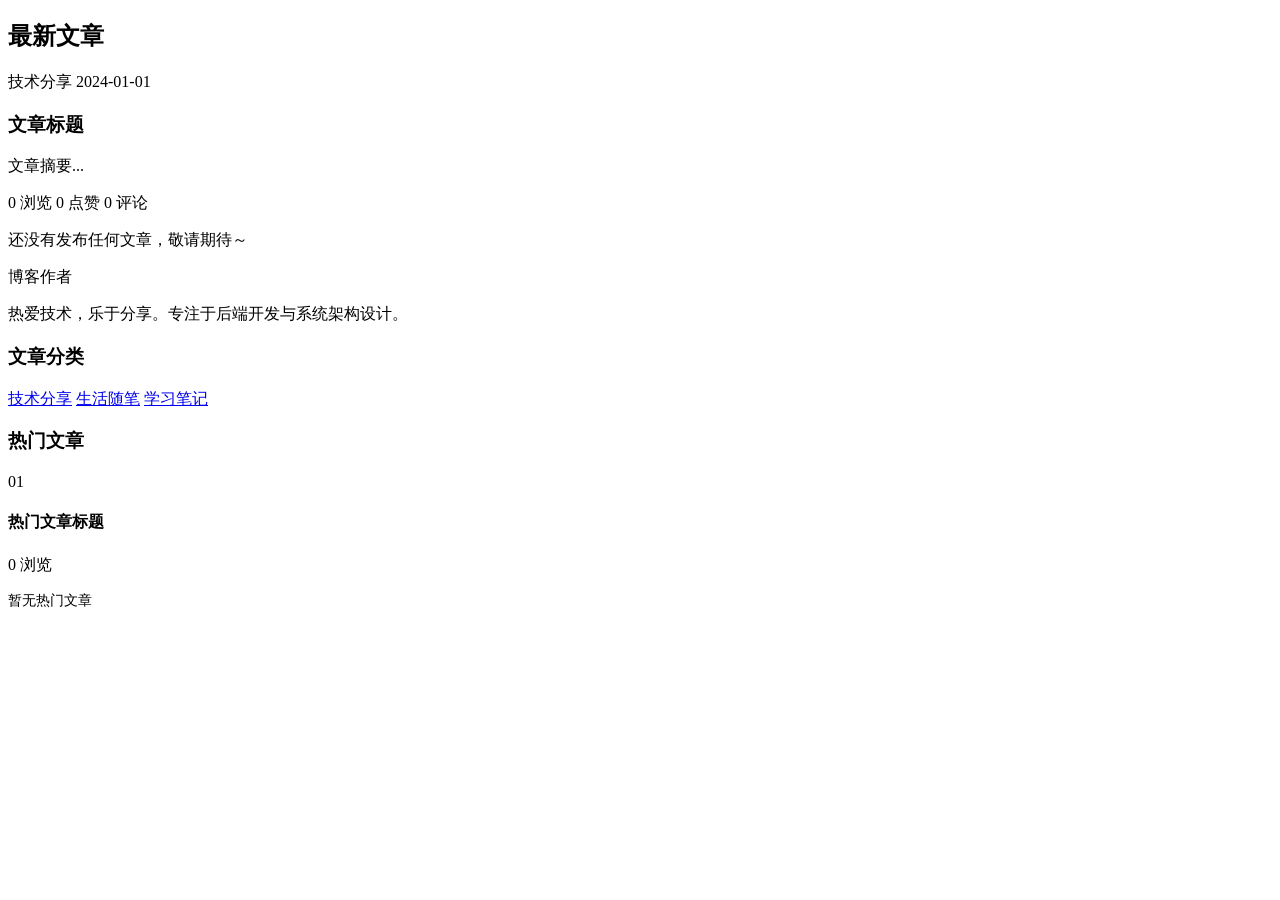
==== src/main/resources/templates/index.html @ 662fb216 "fix bug" ====
<!DOCTYPE html>
<html lang="zh-CN" xmlns:th="http://www.thymeleaf.org">
<head>
    <title th:text="${title} + ' - MyBlog'">首页 - MyBlog</title>
    <th:block th:replace="~{fragments :: siteHead}"></th:block>
</head>
<body>

    <th:block th:replace="~{fragments :: siteBackground}"></th:block>
    <th:block th:replace="~{fragments :: siteGridBg}"></th:block>

    <th:block th:replace="~{fragments :: siteNavbar('home')}"></th:block>

    <th:block th:replace="~{fragments :: heroSection(${title}, '分享技术心得，记录生活点滴，探索编程世界的无限可能。', true, false)}"></th:block>

    <!-- ========== 主内容区 ========== -->
    <div class="main-container">
        <div class="content-grid">

            <!-- 文章列表 -->
            <main>
                <div class="section-header">
                    <h2 class="section-title">最新文章</h2>
                </div>

                <!-- 有文章时 -->
                <th:block th:if="${articles != null and !articles.isEmpty()}">
                    <article class="article-card fade-up" th:each="article : ${articles}">
                        <div class="article-card-header">
                            <span class="article-card-category"
                                  th:classappend="${article.categoryName == '生活随笔'} ? 'cat-life' : (${article.categoryName == '学习笔记'} ? 'cat-note' : 'cat-tech')"
                                  th:text="${article.categoryName != null ? article.categoryName : '未分类'}">技术分享</span>
                            <span class="article-card-date"
                                  th:text="${article.createdTime != null ? #temporals.format(article.createdTime, 'yyyy-MM-dd') : ''}">2024-01-01</span>
                        </div>
                        <h3 class="article-card-title">
                            <a th:href="@{'/article/' + ${article.id}}" th:text="${article.title}">文章标题</a>
                        </h3>
                        <p class="article-card-summary"
                           th:text="${article.summary != null and !article.summary.isEmpty()} ? ${article.summary} : ${#strings.abbreviate(article.content, 120)}">
                           文章摘要...
                        </p>
                        <div class="article-card-footer">
                            <span><i class="ri-eye-line"></i> <span th:text="${article.viewCount}">0</span> 浏览</span>
                            <span><i class="ri-heart-line"></i> <span th:text="${article.likeCount}">0</span> 点赞</span>
                            <span><i class="ri-chat-3-line"></i> <span th:text="${article.commentCount}">0</span> 评论</span>
                        </div>
                    </article>
                </th:block>

                <!-- 无文章时 -->
                <div class="empty-state" th:unless="${articles != null and !articles.isEmpty()}">
                    <div class="empty-state-icon"><i class="ri-inbox-line"></i></div>
                    <p class="empty-state-text">还没有发布任何文章，敬请期待～</p>
                </div>
            </main>

            <!-- 侧边栏 -->
            <aside>
                <!-- 个人信息卡片 -->
                <div class="sidebar-widget profile-card fade-up">
                    <div class="profile-avatar"><i class="ri-user-3-line"></i></div>
                    <div class="profile-name">博客作者</div>
                    <p class="profile-bio">
                        热爱技术，乐于分享。专注于后端开发与系统架构设计。
                    </p>
                    <div class="profile-social">
                        <a href="#" title="GitHub"><i class="ri-github-fill"></i></a>
                        <a href="#" title="邮箱"><i class="ri-mail-line"></i></a>
                        <a href="#" title="RSS"><i class="ri-rss-line"></i></a>
                    </div>
                </div>

                <!-- 分类标签 -->
                <div class="sidebar-widget fade-up">
                    <h3 class="sidebar-widget-title">文章分类</h3>
                    <div class="tag-cloud">
                        <a href="#" class="tag-item">技术分享</a>
                        <a href="#" class="tag-item">生活随笔</a>
                        <a href="#" class="tag-item">学习笔记</a>
                    </div>
                </div>

                <!-- 热门文章 -->
                <div class="sidebar-widget fade-up">
                    <h3 class="sidebar-widget-title">热门文章</h3>
                    <th:block th:if="${hotArticles != null and !hotArticles.isEmpty()}">
                        <a class="hot-article-item" th:each="hot, iter : ${hotArticles}"
                           th:href="@{'/article/' + ${hot.id}}">
                            <span class="hot-article-rank" th:text="${iter.index + 1}">01</span>
                            <div class="hot-article-info">
                                <h4 th:text="${hot.title}">热门文章标题</h4>
                                <span th:text="${hot.viewCount} + ' 浏览'">0 浏览</span>
                            </div>
                        </a>
                    </th:block>
                    <div class="empty-state-text" th:unless="${hotArticles != null and !hotArticles.isEmpty()}"
                         style="padding:16px 0;font-size:0.85rem;">
                        暂无热门文章
                    </div>
                </div>
            </aside>

        </div>
    </div>

    <th:block th:replace="~{fragments :: siteFooter}"></th:block>

    <script th:src="@{/js/blog.js}"></script>
</body>
</html>
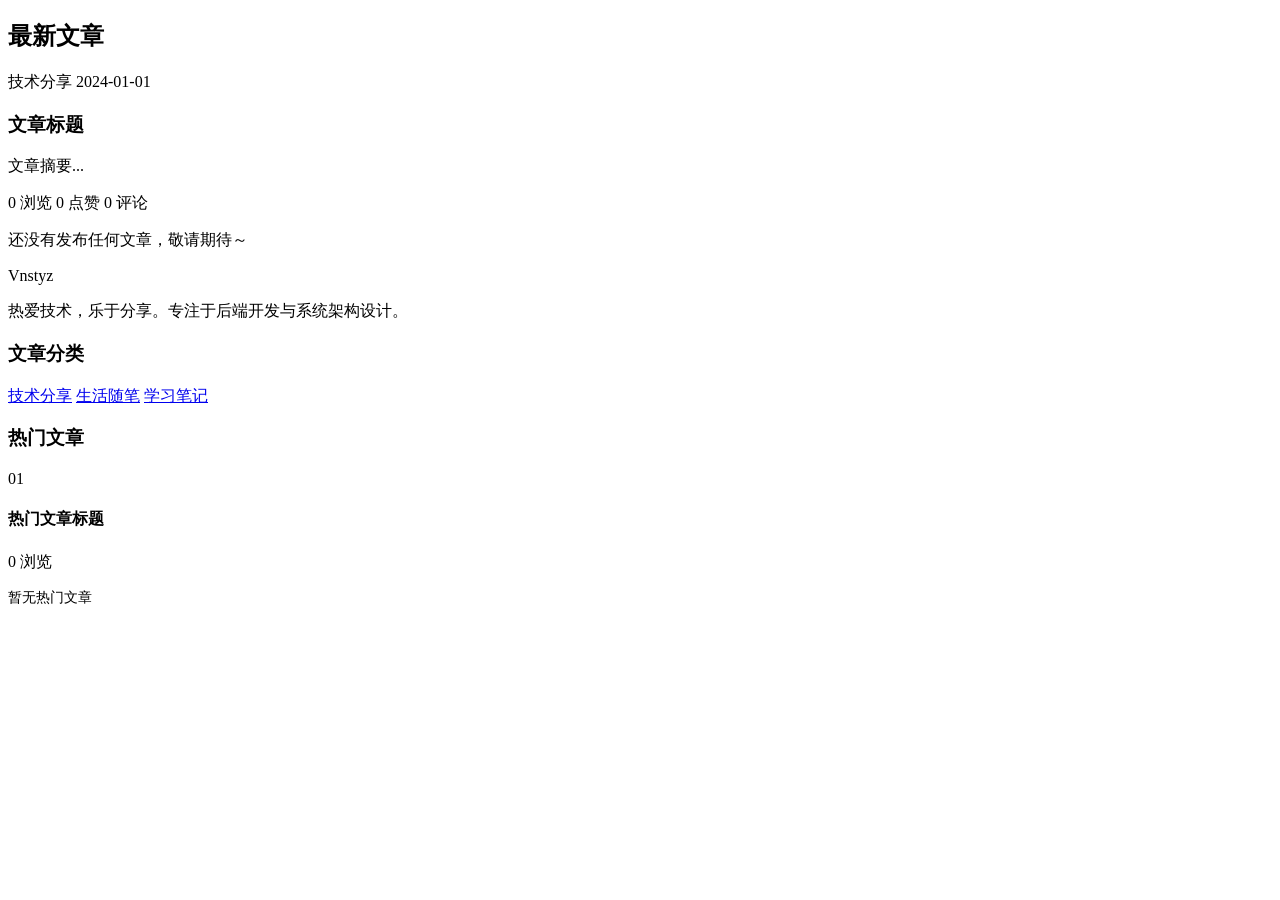
==== commit 14014ee1: "fix bug" ====
--- a/src/main/resources/templates/index.html
+++ b/src/main/resources/templates/index.html
@@ -60,7 +60,7 @@
                 <!-- 个人信息卡片 -->
                 <div class="sidebar-widget profile-card fade-up">
                     <div class="profile-avatar"><i class="ri-user-3-line"></i></div>
-                    <div class="profile-name">博客作者</div>
+                    <div class="profile-name">Vnstyz</div>
                     <p class="profile-bio">
                         热爱技术，乐于分享。专注于后端开发与系统架构设计。
                     </p>
